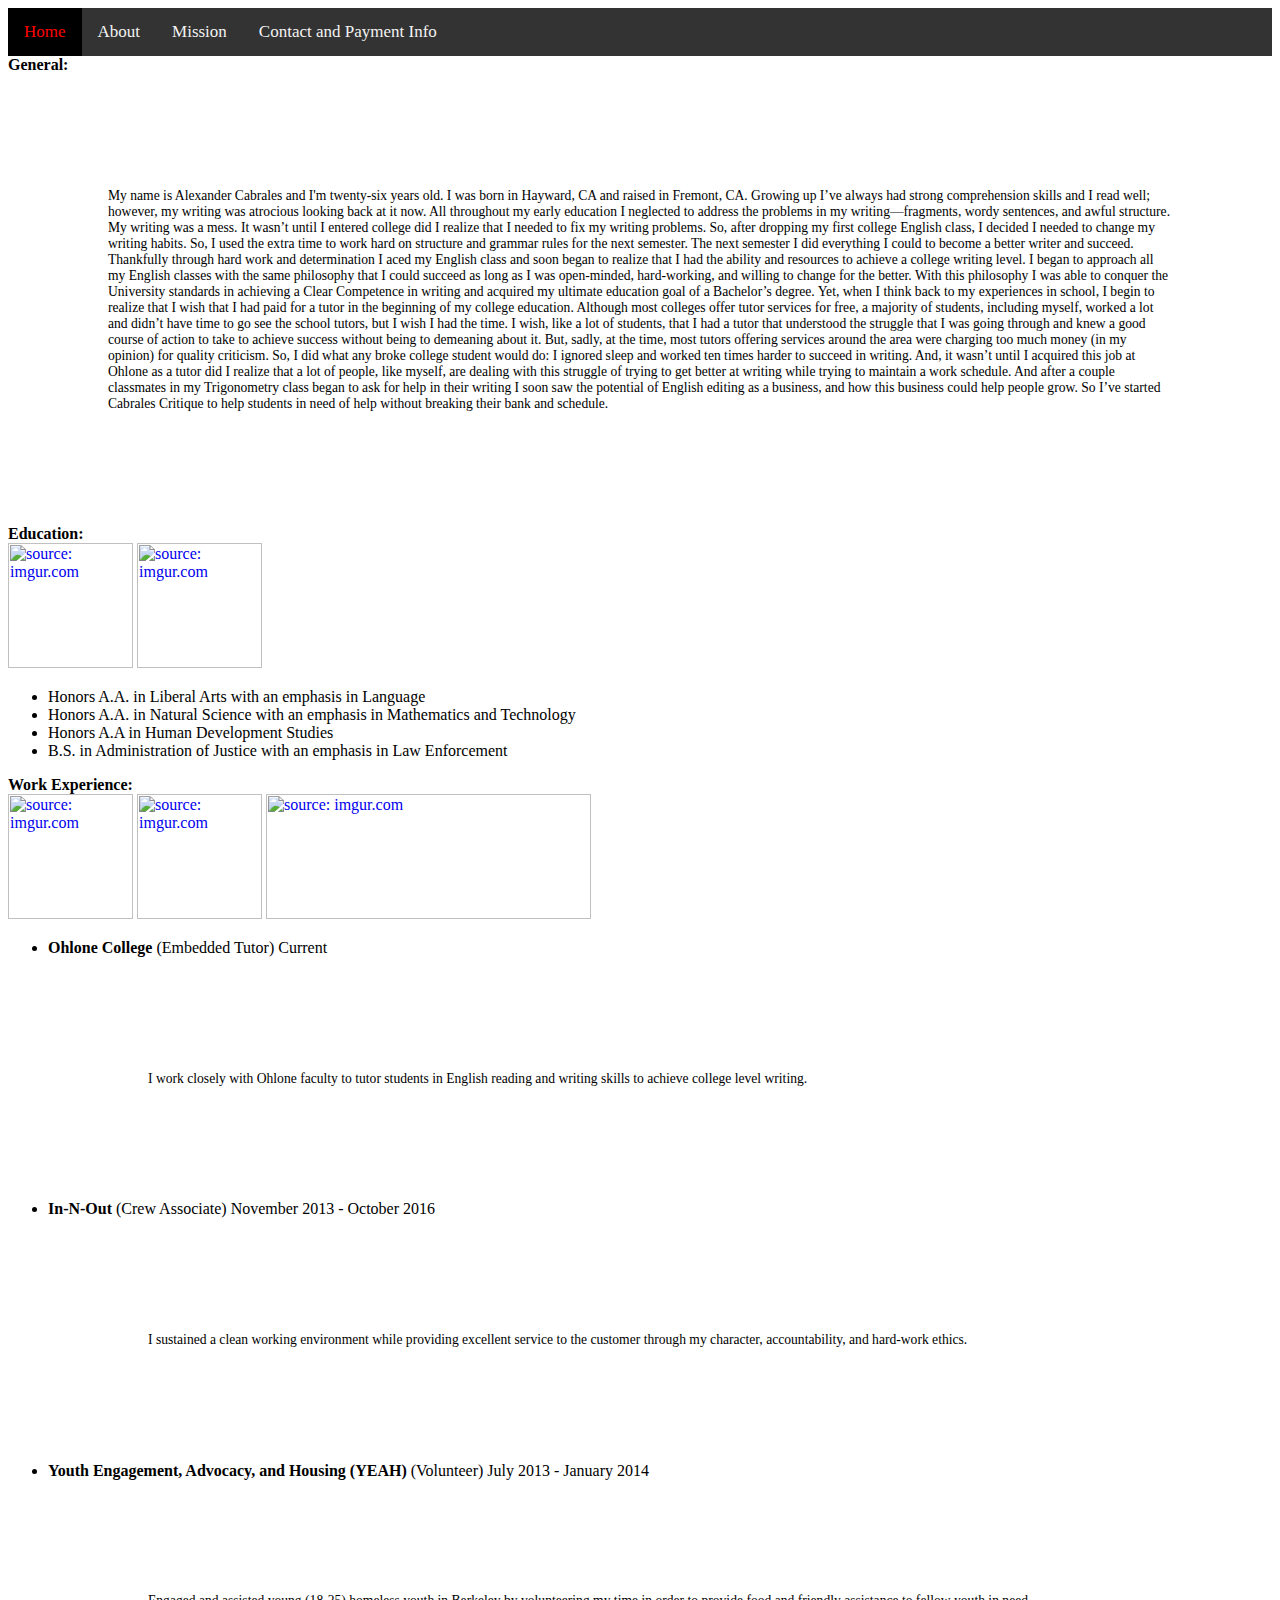
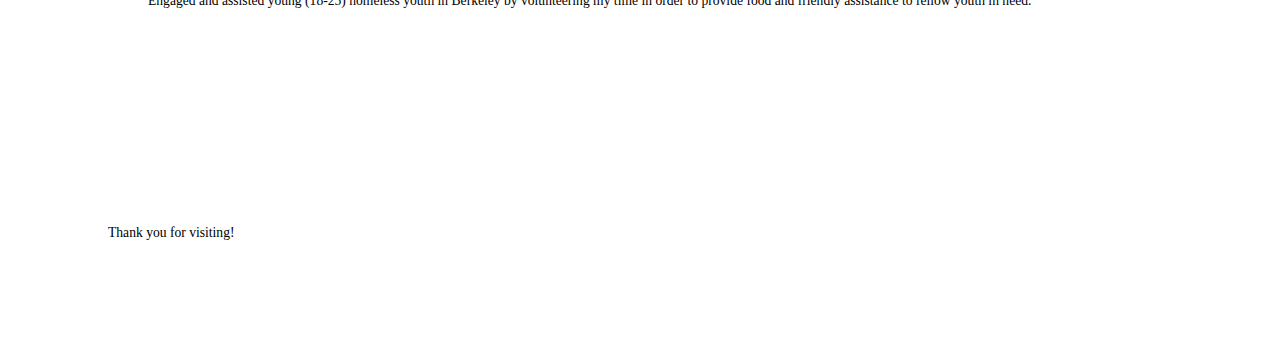
==== about.html @ 7c4f42a1 "Update about.html" ====
<!DOCTYPE html>
<html lang="en">
	<head>
	<div class="topnav" id="myTopnav">
		<a class="active" href="index.html">Home</a>
		<a href="about.html">About</a>
		<a href="mission.html">Mission</a>
		<a href="info.html">Contact and Payment Info</a>
</div>
	<meta charset="utf-8">
	<title>Cabrales Critique--About</title>
	<link rel="stylesheet" href="assets/stylesheets/main.css">
	</head>
	
	<body>
	
	<b>
	<section>General:</section>
	</b>
	<p>My name is Alexander Cabrales and I'm twenty-six years old. I was born in Hayward, CA and raised in Fremont, CA. Growing up I’ve always had strong comprehension skills and I read well; however, my writing was atrocious looking back at it now. All throughout my early education I neglected to address the problems in my writing—fragments, wordy sentences, and awful structure. My writing was a mess. It wasn’t until I entered college did I realize that I needed to fix my writing problems. So, after dropping my first college English class, I decided I needed to change my writing habits. So, I used the extra time to work hard on structure and grammar rules for the next semester. The next semester I did everything I could to become a better writer and succeed. Thankfully through hard work and determination I aced my English class and soon began to realize that I had the ability and resources to achieve a college writing level. I began to approach all my English classes with the same philosophy that I could succeed as long as I was open-minded, hard-working, and willing to change for the better. With this philosophy I was able to conquer the University standards in achieving a Clear Competence in writing and acquired my ultimate education goal of a Bachelor’s degree. 
Yet, when I think back to my experiences in school, I begin to realize that I wish that I had paid for a tutor in the beginning of my college education. Although most colleges offer tutor services for free, a majority of students, including myself, worked a lot and didn’t have time to go see the school tutors, but I wish I had the time. I wish, like a lot of students, that I had a tutor that understood the struggle that I was going through and knew a good course of action to take to achieve success without being to demeaning about it. But, sadly, at the time, most tutors offering services around the area were charging too much money (in my opinion) for quality criticism. So, I did what any broke college student would do: I ignored sleep and worked ten times harder to succeed in writing. 
And, it wasn’t until I acquired this job at Ohlone as a tutor did I realize that a lot of people, like myself, are dealing with this struggle of trying to get better at writing while trying to maintain a work schedule. 
And after a couple classmates in my Trigonometry class began to ask for help in their writing I soon saw the potential of English editing as a business, and how this business could help people grow. So I’ve started Cabrales Critique to help students in need of help without breaking their bank and schedule.</p>
	<b>
	<section>Education:</section>
	</b>
	<a href="https://imgur.com/taaRb6y"><img src="https://i.imgur.com/taaRb6y.jpg" title="source: imgur.com" width="125" height="125" /></a>
	<a href="https://imgur.com/nzosdoD"><img src="https://i.imgur.com/nzosdoD.png" title="source: imgur.com" width="125" height="125" /></a>
	
	<ul>
	<li>
	Honors A.A. in Liberal Arts with an emphasis in Language
	</li>
	<li>
	Honors A.A. in Natural Science with an emphasis in Mathematics and Technology
	</li>
	<li>
	Honors A.A in Human Development Studies
	</li>
	<li>
	B.S. in Administration of Justice with an emphasis in Law Enforcement
	</li>
	</ul>
	<b>
	<section>Work Experience:</section>
	</b>
	<a href="https://imgur.com/taaRb6y"><img src="https://i.imgur.com/taaRb6y.jpg" title="source: imgur.com" width="125" height="125" /></a>
	<a href="https://imgur.com/Ap59eII"><img src="https://i.imgur.com/Ap59eII.jpg" title="source: imgur.com" width="125" height="125" /></a>
	<a href="https://imgur.com/zyhbRdb"><img src="https://i.imgur.com/zyhbRdb.png" title="source: imgur.com" width="325" height="125" /></a> 
	<ul>
	<li>
	<b>Ohlone College</b> (Embedded Tutor) Current 
	<p> I work closely with Ohlone faculty to tutor students in English reading and writing skills to achieve college level writing.</p>
	</li>
	<li>
	<b>In-N-Out</b> (Crew Associate) November 2013 - October 2016
	<p>I sustained a clean working environment while providing excellent service to the customer through my character, accountability, and hard-work ethics.</p>
	</li>
	<li>
	<b>Youth Engagement, Advocacy, and Housing (YEAH)</b> (Volunteer) July 2013 - January 2014
	<p>Engaged and assisted young (18-25) homeless youth in Berkeley by volunteering my time in order to provide food and friendly assistance to fellow youth in need.</p>
	</li>
	</ul>
	
	
	</body>
	<footer>
	<p>Thank you for visiting!</p>
</html>
---- assets/stylesheets/main.css ----
/* CSS changes to body, header, and paragraph of HTML page */
body {
    background-color: white;
}
h1 {
    color: white;
	font-family: verdana;
    font-size: 150%
}
p {
	
	padding: 100px;
    color: ;white
	font-family: courier;
    font-size: 85%;
}
p1 {
	padding: 100px;
	color: black;
	font-family: Times New Roman;
	font-size: 75%
}
/* Add a black background color to the top navigation */
.topnav {
    background-color: #333;
    overflow: hidden;
}

/* Style the links inside the navigation bar */
.topnav a {
    float: left;
    color: #f2f2f2;
    text-align: center;
    padding: 14px 16px;
    text-decoration: none;
    font-size: 17px;
}

/* Change the color of links on hover */
.topnav a:hover {
    background-color: #ff0000;
    color: black;
}

/* Add a color to the active/current link */
.topnav a.active {
    background-color: #000000;
    color: red;
}
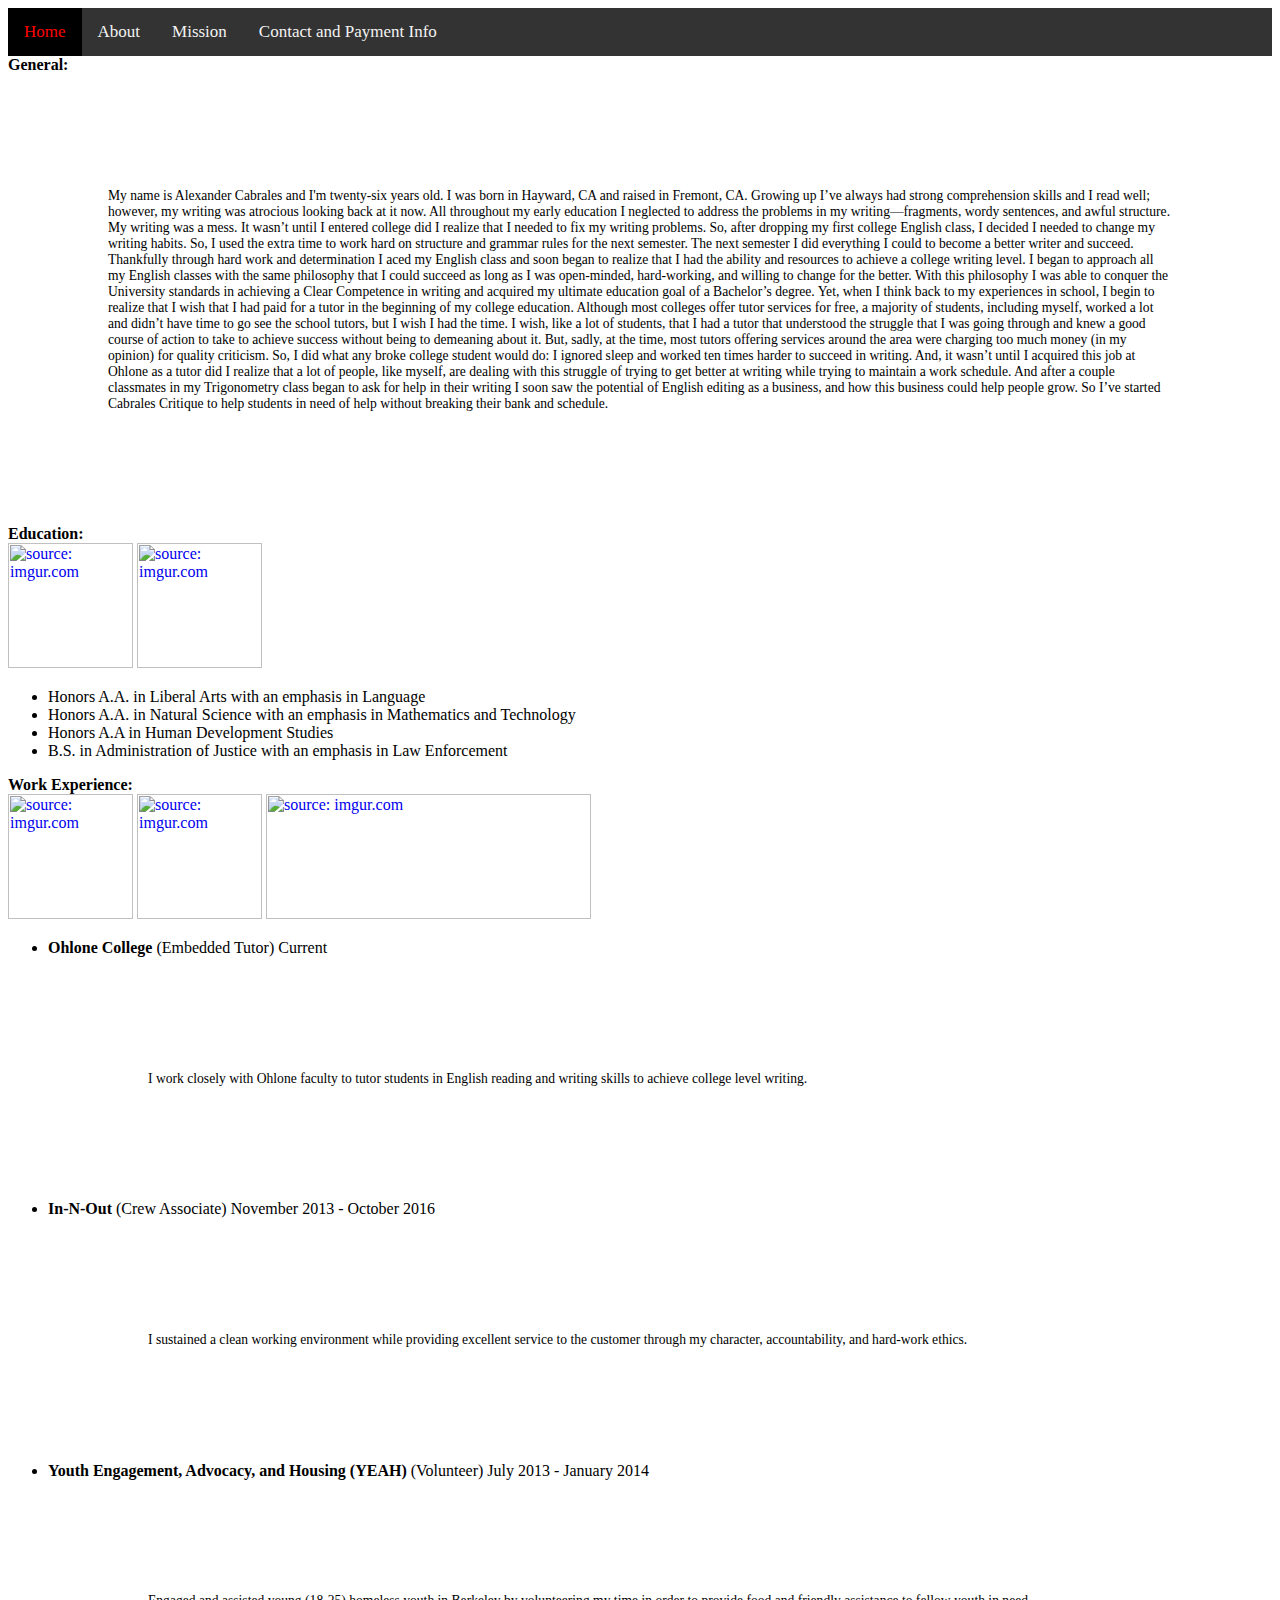
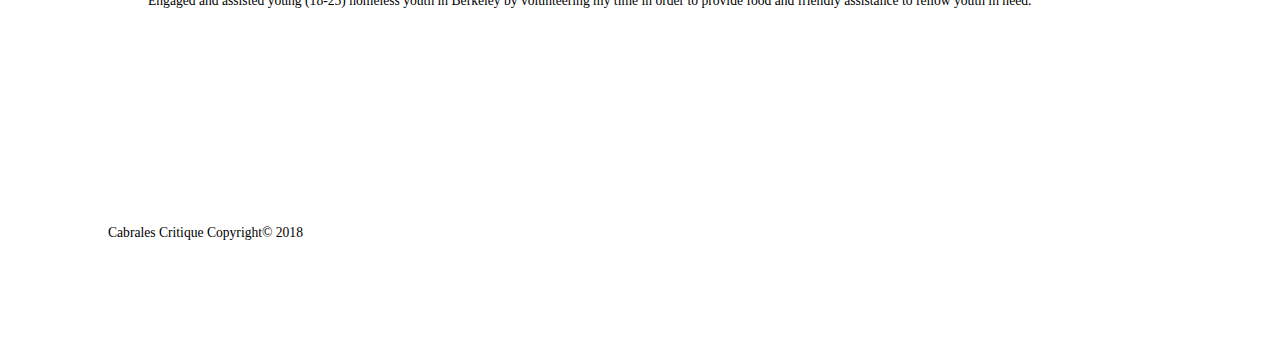
==== commit a9125ae2: "Update about.html" ====
--- a/about.html
+++ b/about.html
@@ -65,5 +65,6 @@
 	
 	</body>
 	<footer>
-	<p>Thank you for visiting!</p>
+	<p>Cabrales Critique Copyright© 2018</p>
+	</footer>
 </html>
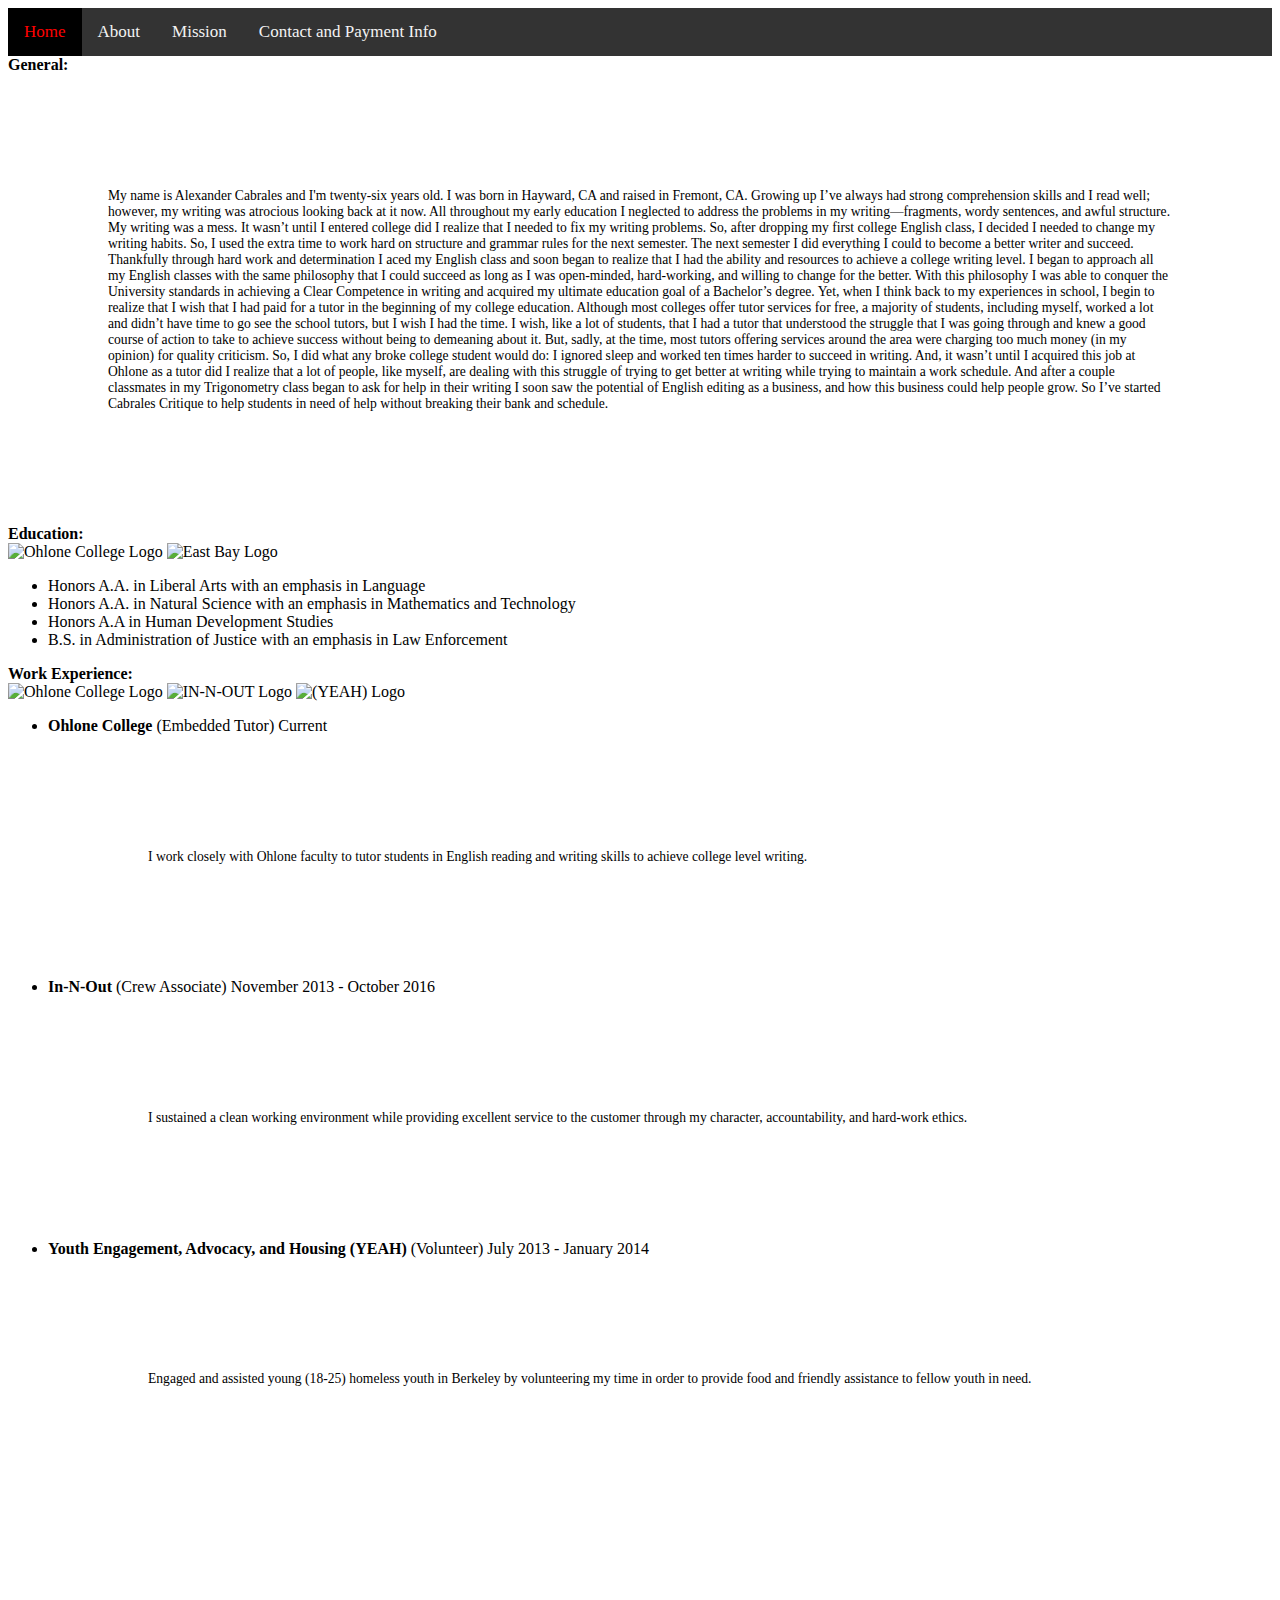
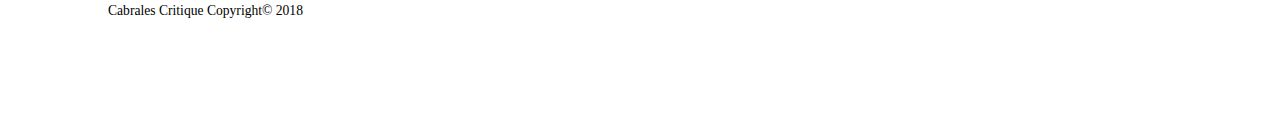
==== commit be14cac8: "Update about.html" ====
--- a/about.html
+++ b/about.html
@@ -24,8 +24,8 @@
 	<b>
 	<section>Education:</section>
 	</b>
-	<a href="https://imgur.com/taaRb6y"><img src="https://i.imgur.com/taaRb6y.jpg" title="source: imgur.com" width="125" height="125" /></a>
-	<a href="https://imgur.com/nzosdoD"><img src="https://i.imgur.com/nzosdoD.png" title="source: imgur.com" width="125" height="125" /></a>
+	<img src="https://i.imgur.com/taaRb6y.jpg" alt="Ohlone College Logo" width="125" height="125" /></a>
+	<img src="https://i.imgur.com/nzosdoD.png" alt="East Bay Logo" width="125" height="125" /></a>
 	
 	<ul>
 	<li>
@@ -44,9 +44,9 @@
 	<b>
 	<section>Work Experience:</section>
 	</b>
-	<a href="https://imgur.com/taaRb6y"><img src="https://i.imgur.com/taaRb6y.jpg" title="source: imgur.com" width="125" height="125" /></a>
-	<a href="https://imgur.com/Ap59eII"><img src="https://i.imgur.com/Ap59eII.jpg" title="source: imgur.com" width="125" height="125" /></a>
-	<a href="https://imgur.com/zyhbRdb"><img src="https://i.imgur.com/zyhbRdb.png" title="source: imgur.com" width="325" height="125" /></a> 
+	<img src="https://i.imgur.com/taaRb6y.jpg" alt="Ohlone College Logo" width="125" height="125" /></a>
+	<img src="https://i.imgur.com/Ap59eII.jpg" alt="IN-N-OUT Logo" width="125" height="125" /></a>
+	<img src="https://i.imgur.com/zyhbRdb.png" alt="(YEAH) Logo" width="325" height="125" /></a> 
 	<ul>
 	<li>
 	<b>Ohlone College</b> (Embedded Tutor) Current 
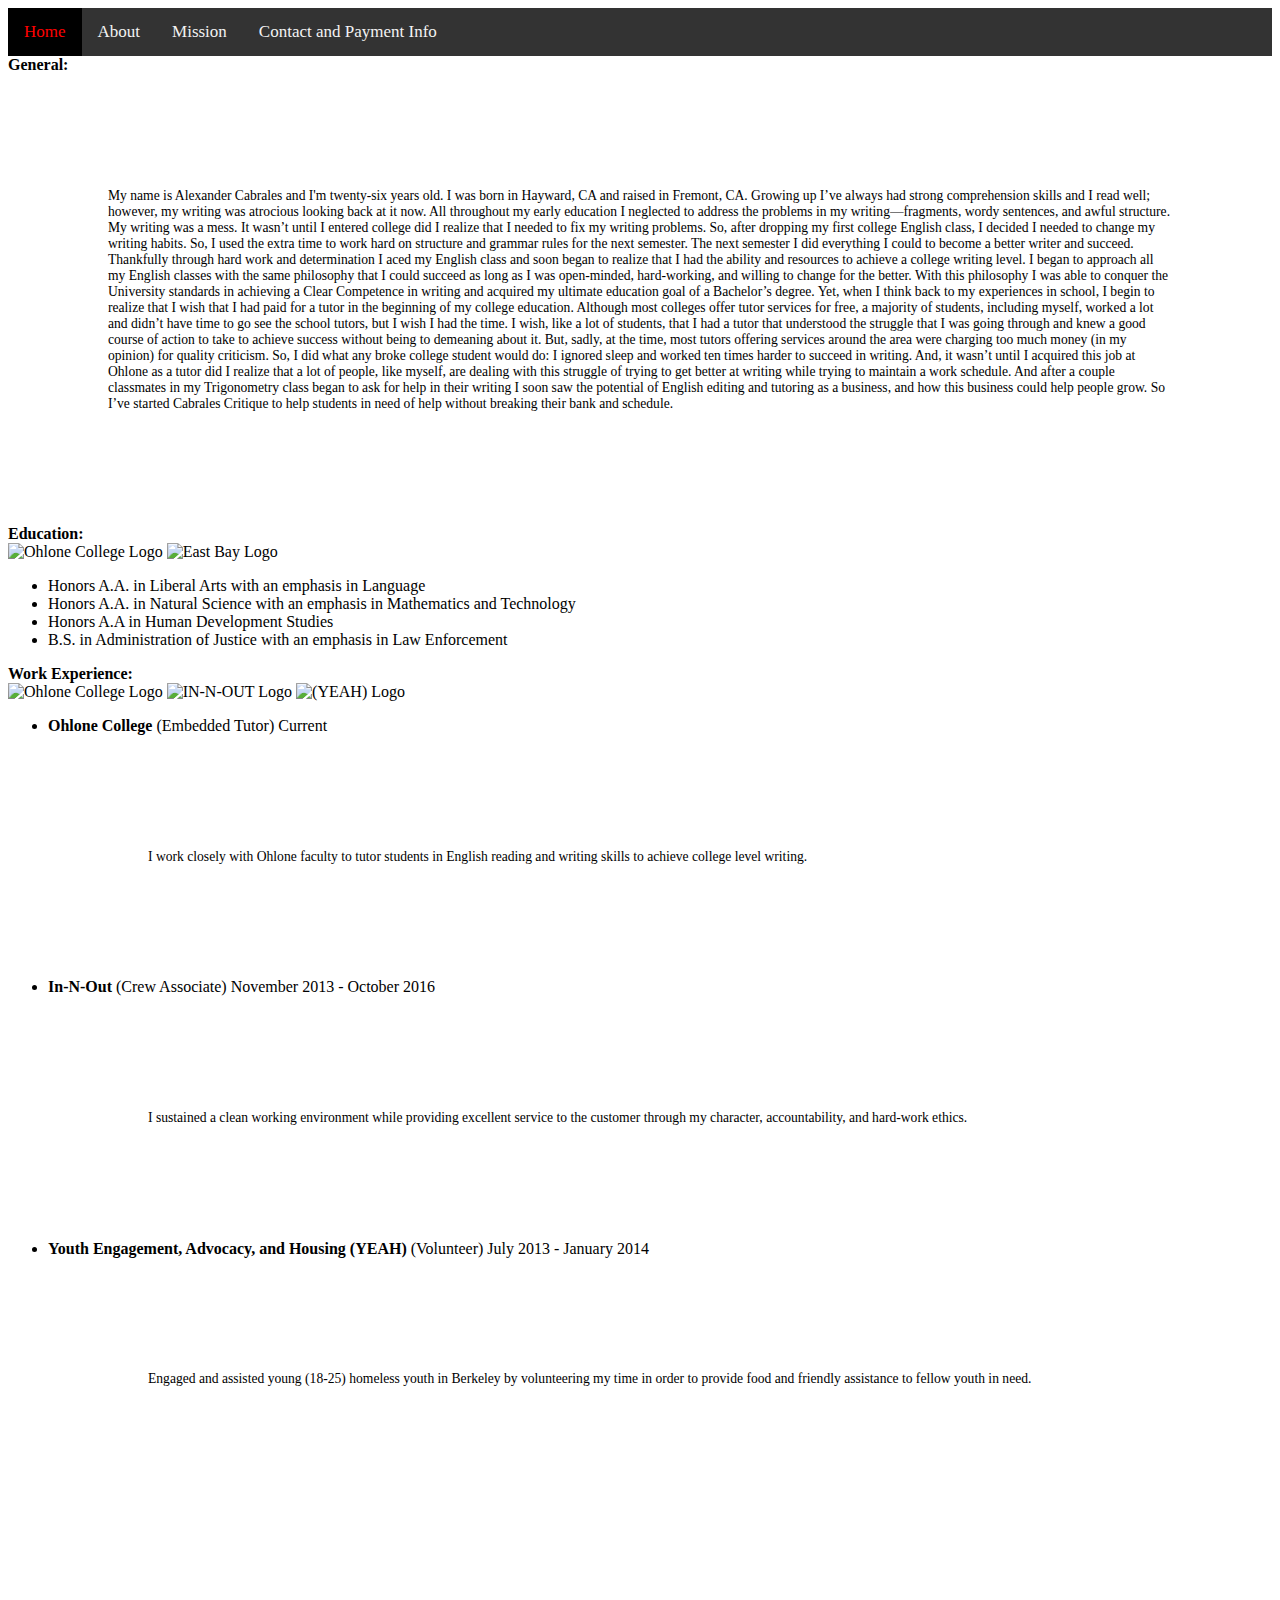
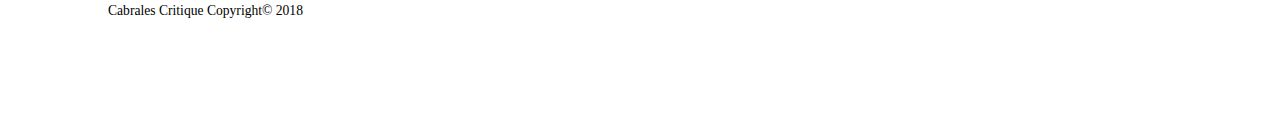
==== commit a8a20836: "Update about.html" ====
--- a/about.html
+++ b/about.html
@@ -20,7 +20,7 @@
 	<p>My name is Alexander Cabrales and I'm twenty-six years old. I was born in Hayward, CA and raised in Fremont, CA. Growing up I’ve always had strong comprehension skills and I read well; however, my writing was atrocious looking back at it now. All throughout my early education I neglected to address the problems in my writing—fragments, wordy sentences, and awful structure. My writing was a mess. It wasn’t until I entered college did I realize that I needed to fix my writing problems. So, after dropping my first college English class, I decided I needed to change my writing habits. So, I used the extra time to work hard on structure and grammar rules for the next semester. The next semester I did everything I could to become a better writer and succeed. Thankfully through hard work and determination I aced my English class and soon began to realize that I had the ability and resources to achieve a college writing level. I began to approach all my English classes with the same philosophy that I could succeed as long as I was open-minded, hard-working, and willing to change for the better. With this philosophy I was able to conquer the University standards in achieving a Clear Competence in writing and acquired my ultimate education goal of a Bachelor’s degree. 
 Yet, when I think back to my experiences in school, I begin to realize that I wish that I had paid for a tutor in the beginning of my college education. Although most colleges offer tutor services for free, a majority of students, including myself, worked a lot and didn’t have time to go see the school tutors, but I wish I had the time. I wish, like a lot of students, that I had a tutor that understood the struggle that I was going through and knew a good course of action to take to achieve success without being to demeaning about it. But, sadly, at the time, most tutors offering services around the area were charging too much money (in my opinion) for quality criticism. So, I did what any broke college student would do: I ignored sleep and worked ten times harder to succeed in writing. 
 And, it wasn’t until I acquired this job at Ohlone as a tutor did I realize that a lot of people, like myself, are dealing with this struggle of trying to get better at writing while trying to maintain a work schedule. 
-And after a couple classmates in my Trigonometry class began to ask for help in their writing I soon saw the potential of English editing as a business, and how this business could help people grow. So I’ve started Cabrales Critique to help students in need of help without breaking their bank and schedule.</p>
+And after a couple classmates in my Trigonometry class began to ask for help in their writing I soon saw the potential of English editing and tutoring as a business, and how this business could help people grow. So I’ve started Cabrales Critique to help students in need of help without breaking their bank and schedule.</p>
 	<b>
 	<section>Education:</section>
 	</b>
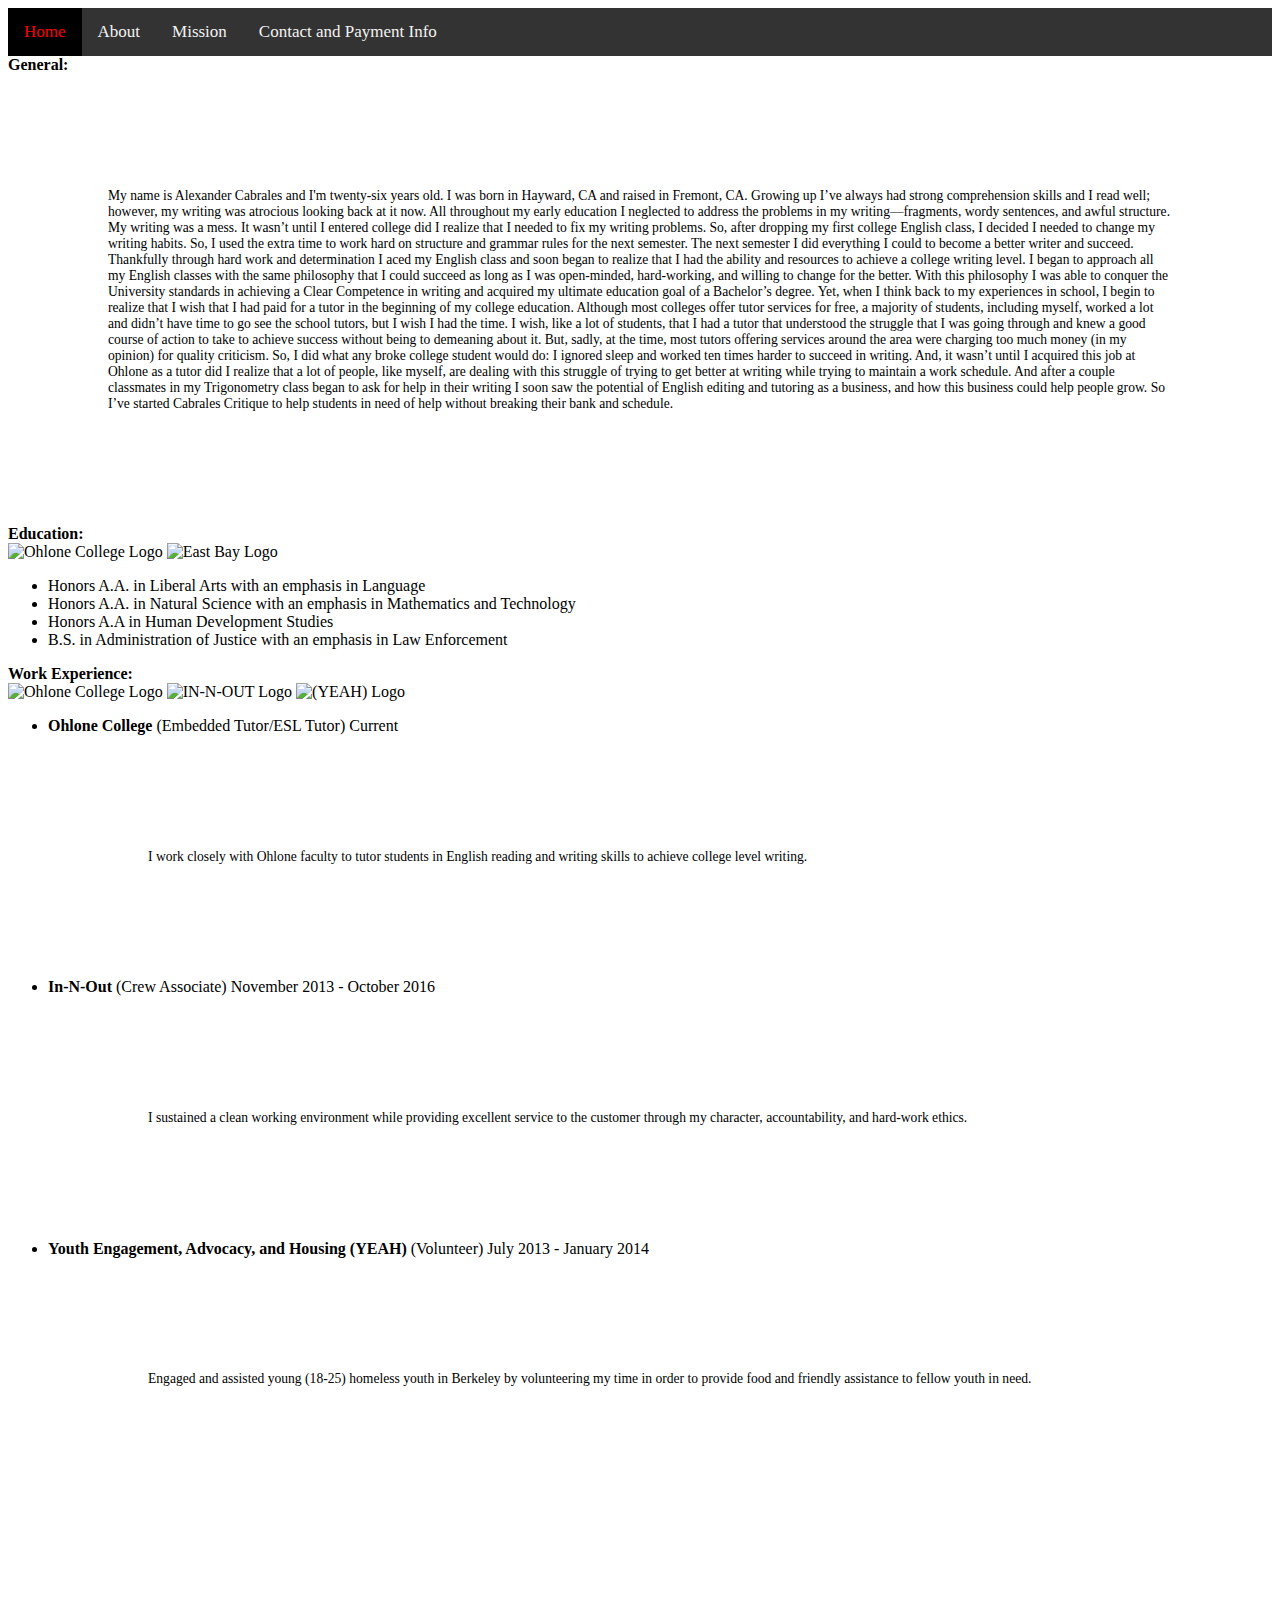
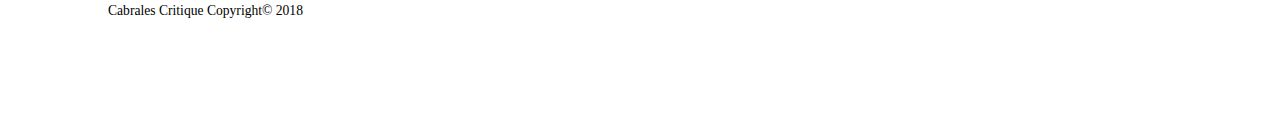
==== commit 0bac37c5: "Update about.html" ====
--- a/about.html
+++ b/about.html
@@ -49,7 +49,7 @@
 	<img src="https://i.imgur.com/zyhbRdb.png" alt="(YEAH) Logo" width="325" height="125" /></a> 
 	<ul>
 	<li>
-	<b>Ohlone College</b> (Embedded Tutor) Current 
+	<b>Ohlone College</b> (Embedded Tutor/ESL Tutor) Current 
 	<p> I work closely with Ohlone faculty to tutor students in English reading and writing skills to achieve college level writing.</p>
 	</li>
 	<li>
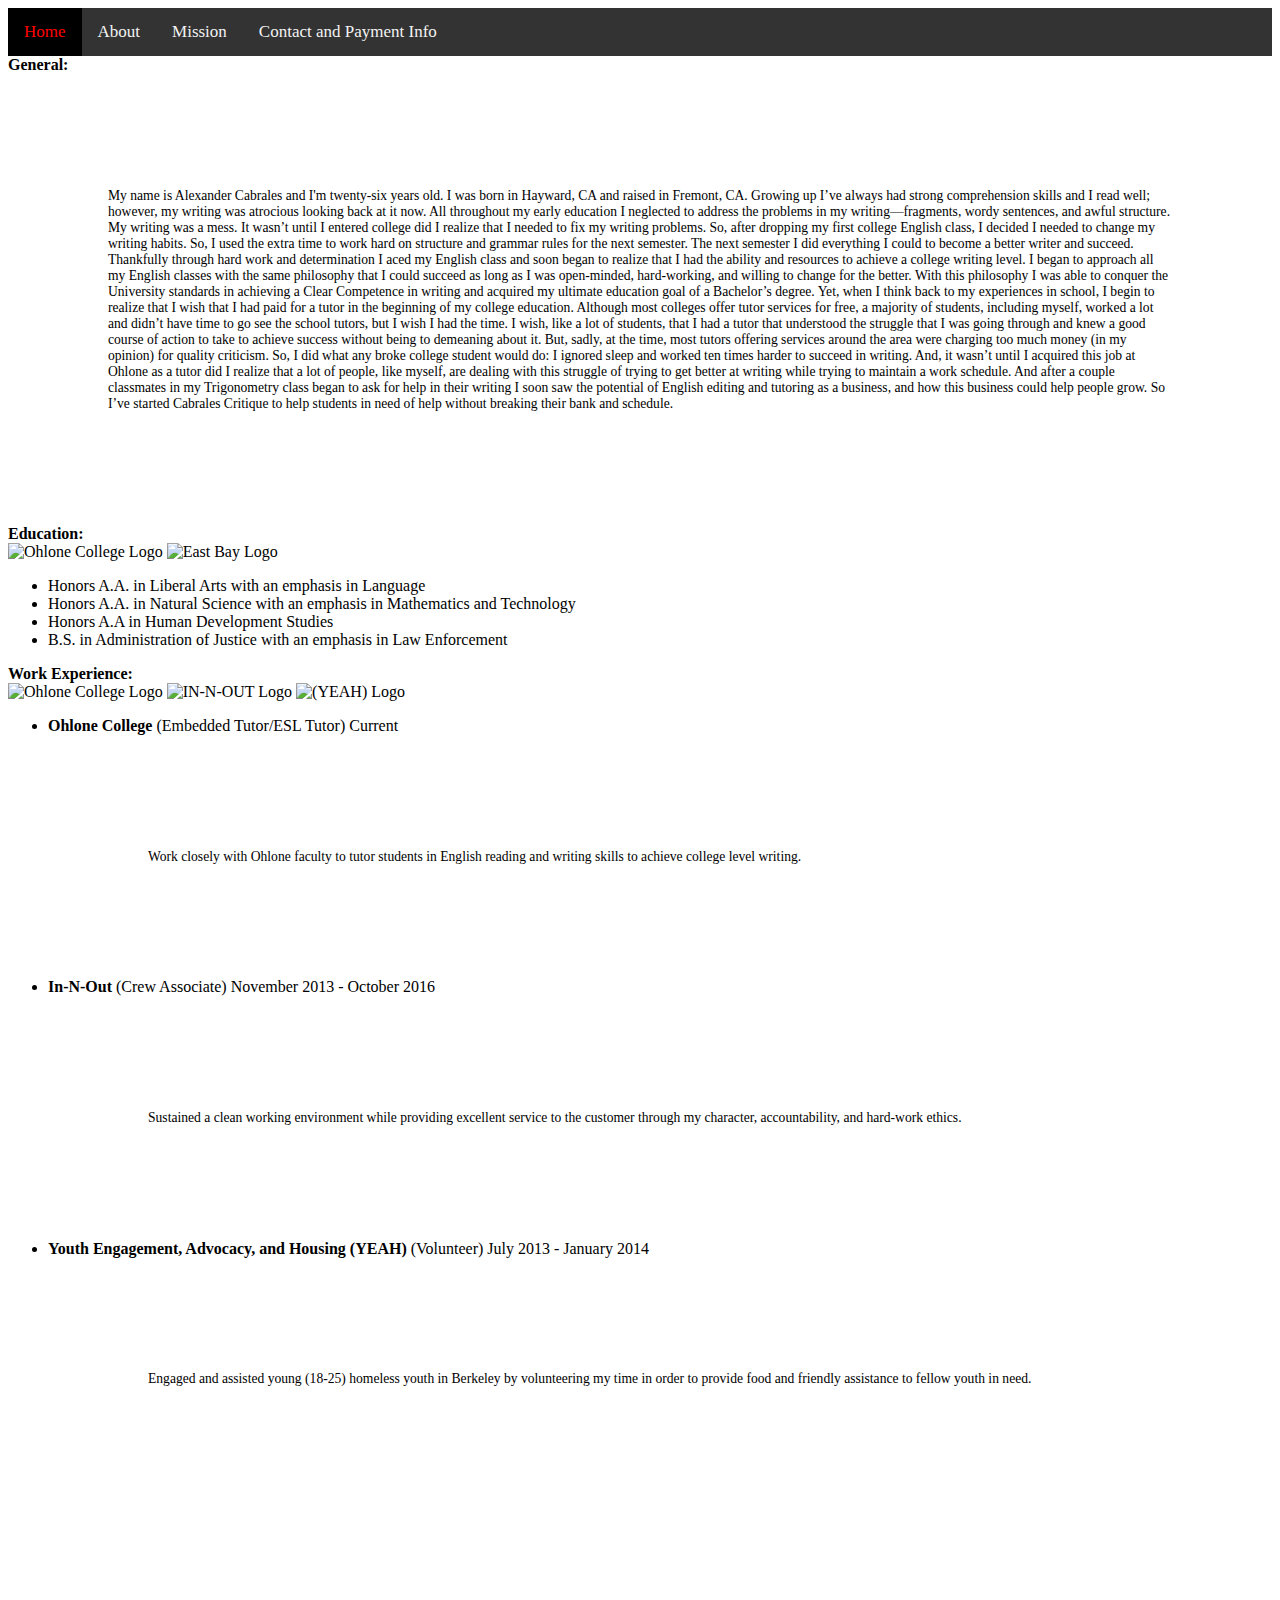
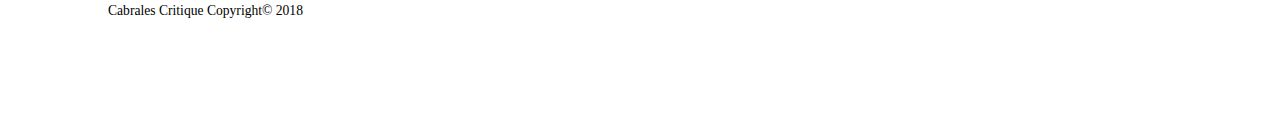
==== commit 331dd82f: "Update about.html" ====
--- a/about.html
+++ b/about.html
@@ -50,11 +50,11 @@
 	<ul>
 	<li>
 	<b>Ohlone College</b> (Embedded Tutor/ESL Tutor) Current 
-	<p> I work closely with Ohlone faculty to tutor students in English reading and writing skills to achieve college level writing.</p>
+	<p>Work closely with Ohlone faculty to tutor students in English reading and writing skills to achieve college level writing.</p>
 	</li>
 	<li>
 	<b>In-N-Out</b> (Crew Associate) November 2013 - October 2016
-	<p>I sustained a clean working environment while providing excellent service to the customer through my character, accountability, and hard-work ethics.</p>
+	<p>Sustained a clean working environment while providing excellent service to the customer through my character, accountability, and hard-work ethics.</p>
 	</li>
 	<li>
 	<b>Youth Engagement, Advocacy, and Housing (YEAH)</b> (Volunteer) July 2013 - January 2014
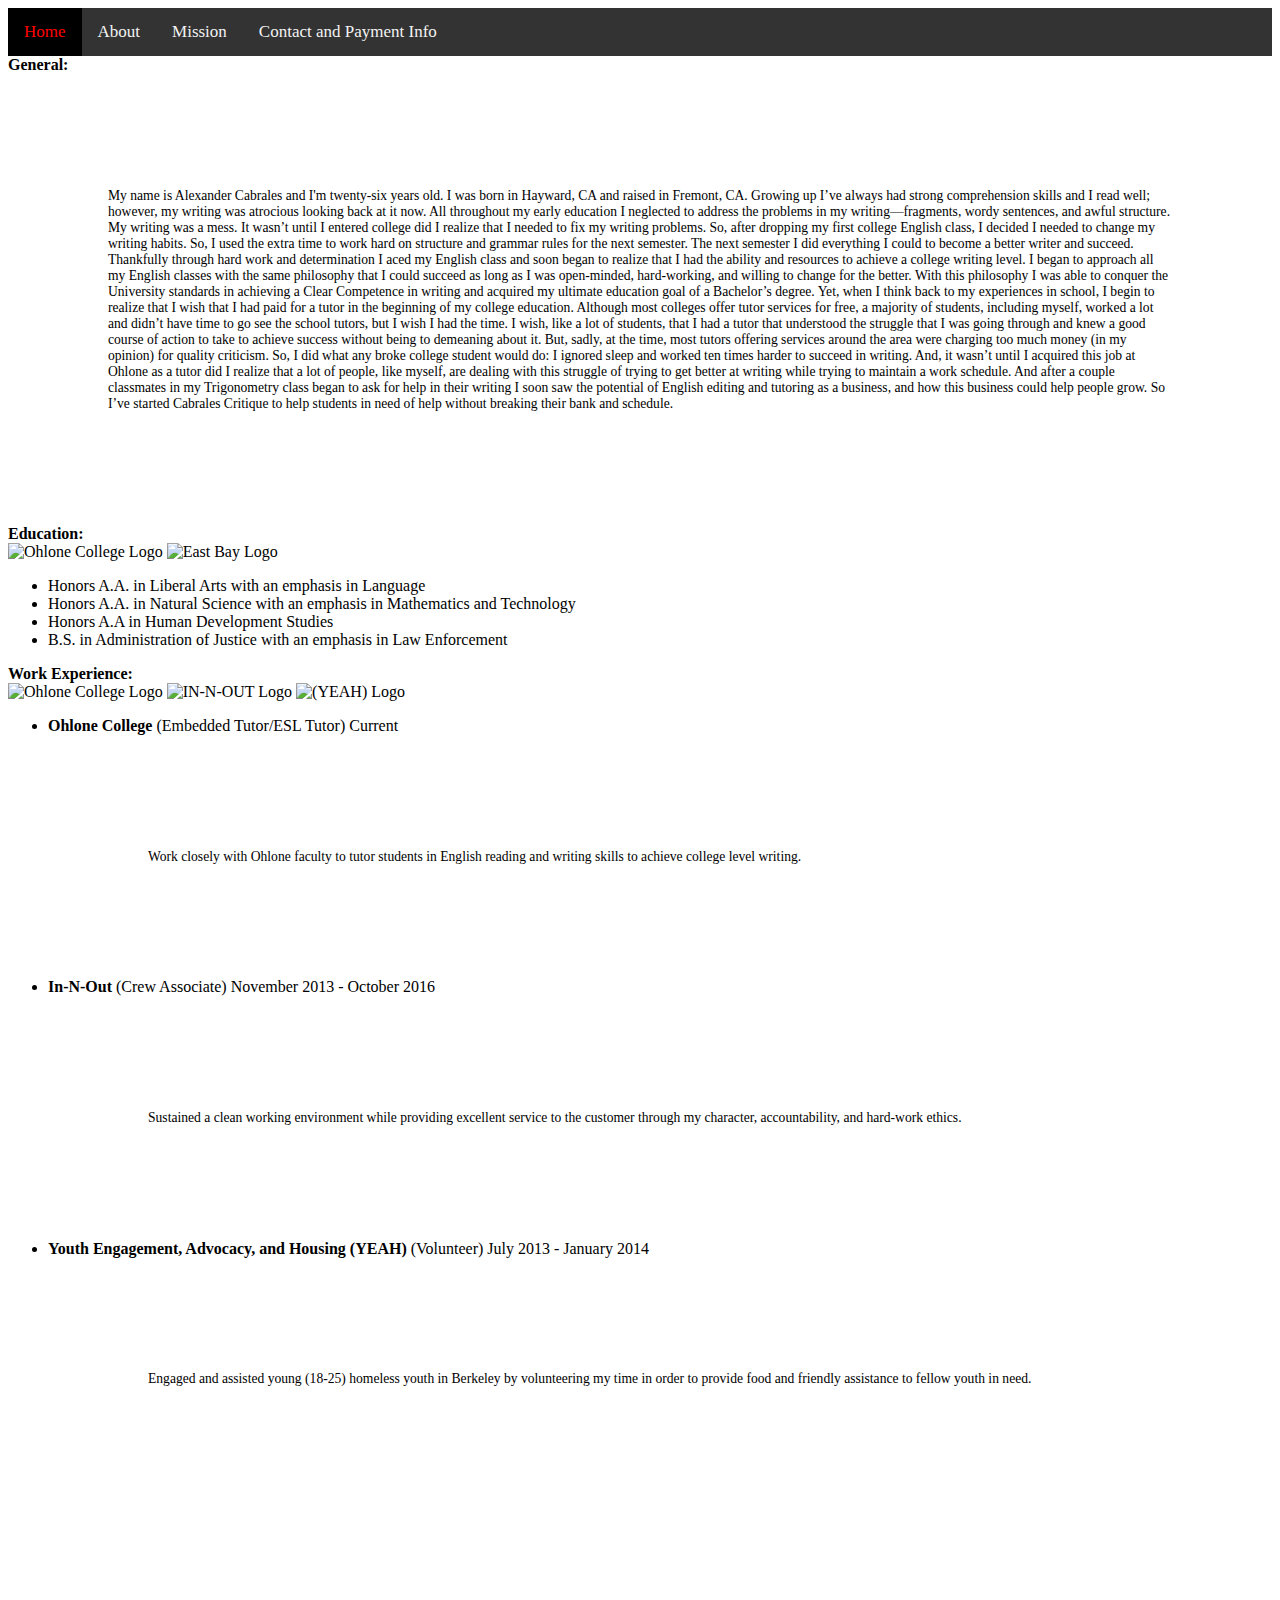
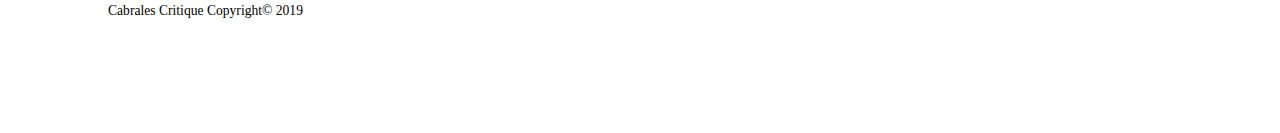
==== commit 661d5a12: "Update about.html" ====
--- a/about.html
+++ b/about.html
@@ -1,15 +1,19 @@
-<!DOCTYPE html>
-<html lang="en">
+<!-- Alexander Cabrales Business Website -->
+<!-- Cabrales Critique Constructive Criticism -->
+<!-- Made with HTML and CSS, hosted on GitHub for free, secured with Cloudflare, and domain name from gandi.net -->
+<!-- index (home) page-->
+<!DOCTYPE html>  <!-- makes the file compatible with all web browsers -->
+<html lang="en"> <!-- English as the language for the HTML file -->
 	<head>
-	<div class="topnav" id="myTopnav">
+	<div class="topnav" id="myTopnav"> <!-- Navigation bar with all my HTML files linked -->
 		<a class="active" href="index.html">Home</a>
 		<a href="about.html">About</a>
 		<a href="mission.html">Mission</a>
 		<a href="info.html">Contact and Payment Info</a>
 </div>
-	<meta charset="utf-8">
+	<meta charset="utf-8"> <!--Unicode Standard Implemented --> 
 	<title>Cabrales Critique--About</title>
-	<link rel="stylesheet" href="assets/stylesheets/main.css">
+	<link rel="stylesheet" href="assets/stylesheets/main.css"> <!-- Stylesheet linked to HTML file -->
 	</head>
 	
 	<body>
@@ -65,6 +69,6 @@
 	
 	</body>
 	<footer>
-	<p>Cabrales Critique Copyright© 2018</p>
+	<p>Cabrales Critique Copyright© 2019</p>
 	</footer>
 </html>
